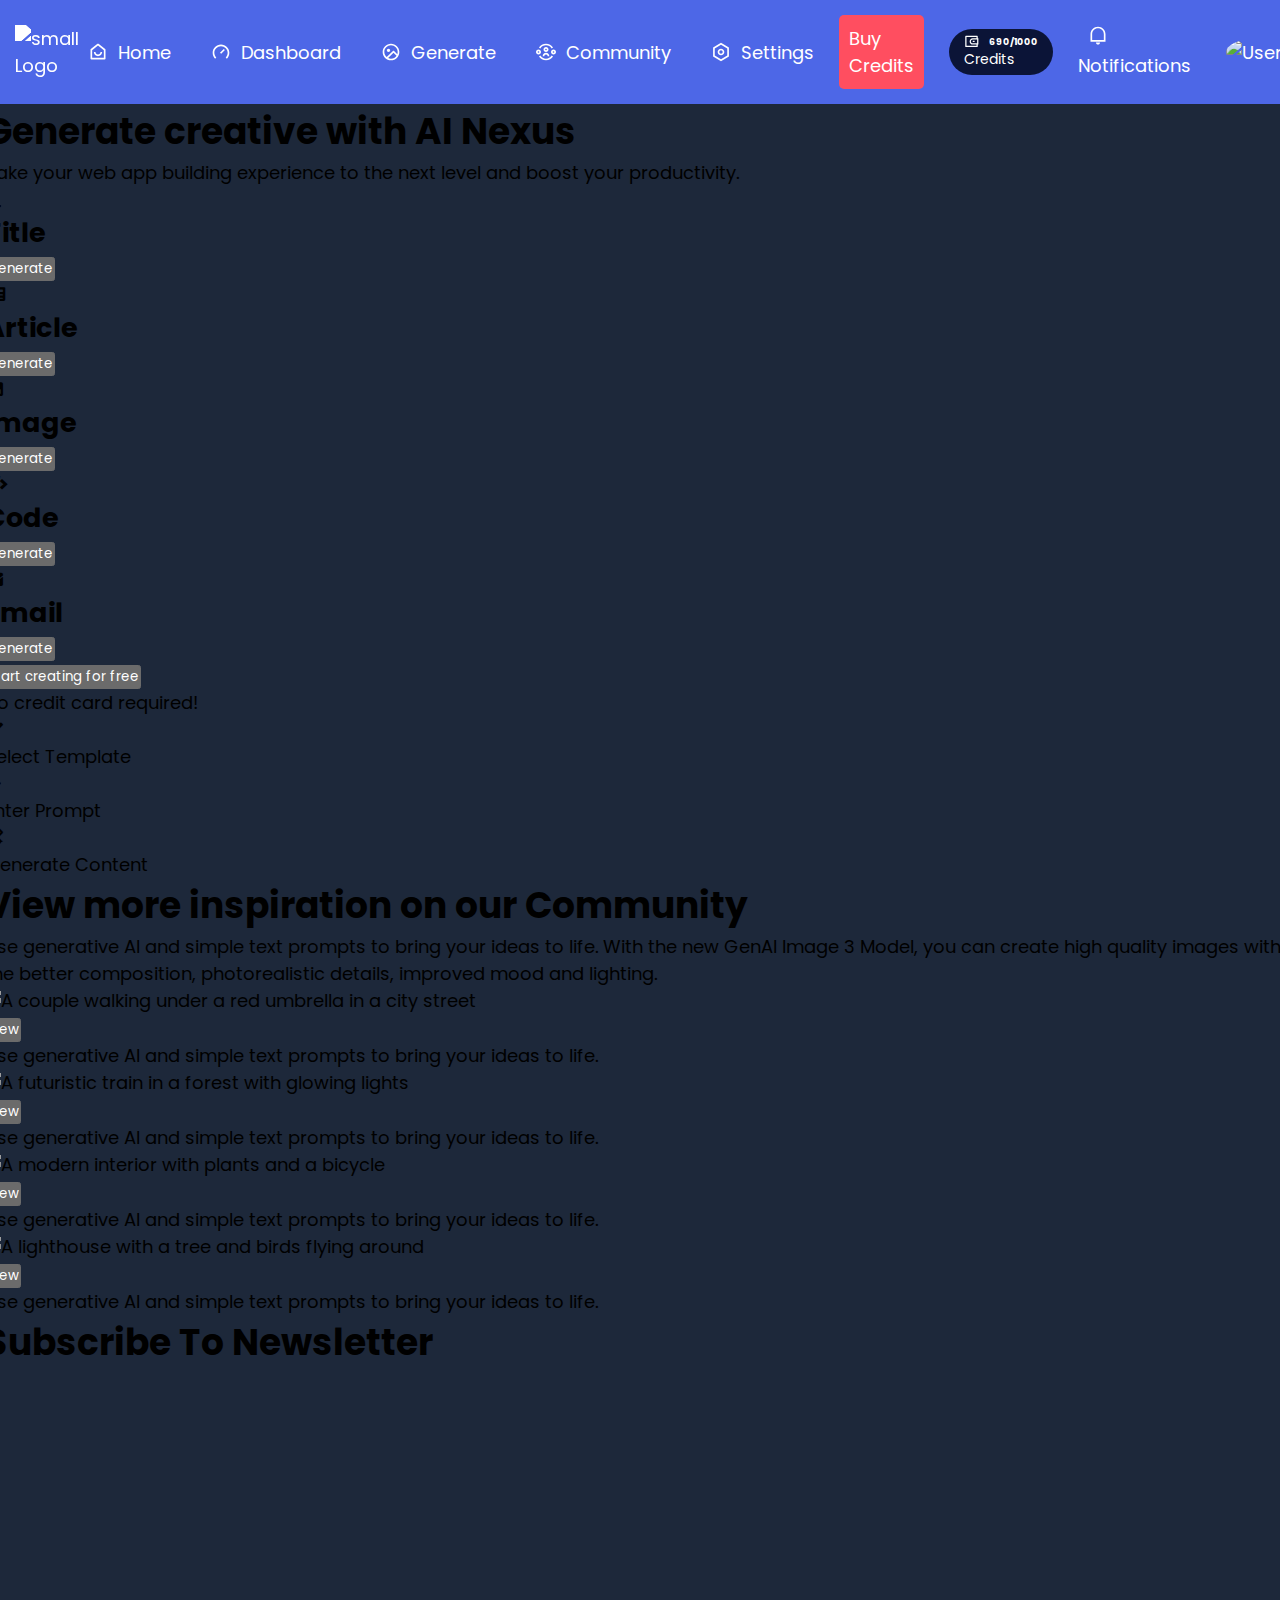
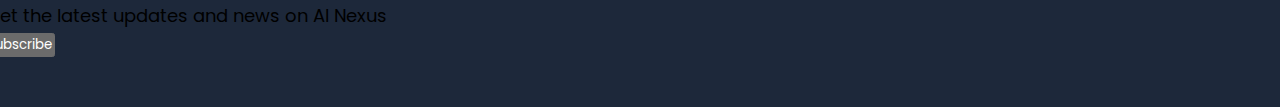
==== index.html @ 4db9de32 "Initial commit" ====
<!DOCTYPE html>
<html lang="en">

<head>
    <meta charset="UTF-8">
    <meta name="viewport" content="width=device-width, initial-scale=1.0">
    <title>AI Nexus</title>
    <link rel="stylesheet" href="navbar/navbar.css">
    <link rel="stylesheet" href="home.css">

    <script src="https://cdn.tailwindcss.com"></script>
    <link rel="stylesheet" href="https://cdnjs.cloudflare.com/ajax/libs/font-awesome/5.15.3/css/all.min.css">

</head>

<body class="text-white">
    <div id="main">
        <div id="navbar"></div>

        <div class="text-center py-16">
            <h1
                class="text-5xl font-bold text-transparent bg-clip-text bg-gradient-to-r from-pink-500 via-purple-500 to-blue-500">
                Generate creative with AI Nexus</h1>
            <p class="mt-4 text-lg">Take your web app building experience to the next level and boost your productivity.
            </p>
        </div>
        <div class="flex justify-center space-x-4 px-4">
            <div class="bg-purple-700 rounded-lg p-6 text-center w-40 card">
                <div class="bg-purple-900 rounded-full w-12 h-12 mx-auto flex items-center justify-center mb-4">
                    <i class="fas fa-font text-2xl"></i>
                </div>
                <h2 class="text-xl font-semibold">Title</h2>
                <button class="mt-4 bg-purple-900 text-white py-2 px-4 rounded">Generate</button>
            </div>
            <div class="bg-yellow-500 rounded-lg p-6 text-center w-40 card">
                <div class="bg-yellow-700 rounded-full w-12 h-12 mx-auto flex items-center justify-center mb-4">
                    <i class="fas fa-newspaper text-2xl"></i>
                </div>
                <h2 class="text-xl font-semibold">Article</h2>
                <button class="mt-4 bg-yellow-700 text-white py-2 px-4 rounded">Generate</button>
            </div>
            <div class="bg-green-500 rounded-lg p-6 text-center w-40 card">
                <div class="bg-green-700 rounded-full w-12 h-12 mx-auto flex items-center justify-center mb-4">
                    <i class="fas fa-image text-2xl"></i>
                </div>
                <h2 class="text-xl font-semibold">Image</h2>
                <button class="mt-4 bg-green-700 text-white py-2 px-4 rounded">Generate</button>
            </div>
            <div class="bg-blue-500 rounded-lg p-6 text-center w-40 card">
                <div class="bg-blue-700 rounded-full w-12 h-12 mx-auto flex items-center justify-center mb-4">
                    <i class="fas fa-code text-2xl"></i>
                </div>
                <h2 class="text-xl font-semibold">Code</h2>
                <button class="mt-4 bg-blue-700 text-white py-2 px-4 rounded">Generate</button>
            </div>
            <div class="bg-pink-500 rounded-lg p-6 text-center w-40 card">
                <div class="bg-pink-700 rounded-full w-12 h-12 mx-auto flex items-center justify-center mb-4">
                    <i class="fas fa-envelope text-2xl"></i>
                </div>
                <h2 class="text-xl font-semibold">Email</h2>
                <button class="mt-4 bg-pink-700 text-white py-2 px-4 rounded">Generate</button>
            </div>
        </div>
        <div class="text-center mt-16">
            <button class="bg-blue-500 text-white py-3 px-6 rounded-full text-lg">Start creating for free</button>
            <p class="mt-2 text-sm text-gray-400">No credit card required!</p>
        </div>
        <div class="flex justify-center space-x-4 mt-8 px-4">
            <div class="flex items-center space-x-2">
                <div class="bg-blue-700 rounded-full w-8 h-8 flex items-center justify-center">
                    <i class="fas fa-check text-white"></i>
                </div>
                <p>Select Template</p>
            </div>
            <div class="flex items-center space-x-2">
                <div class="bg-blue-700 rounded-full w-8 h-8 flex items-center justify-center">
                    <i class="fas fa-arrow-right text-white"></i>
                </div>
                <p>Enter Prompt</p>
            </div>
            <div class="flex items-center space-x-2">
                <div class="bg-blue-700 rounded-full w-8 h-8 flex items-center justify-center">
                    <i class="fas fa-magic text-white"></i>
                </div>
                <p>Generate Content</p>
            </div>
        </div>

        <div class="text-center py-12 mt-16">
            <h1 class="text-4xl font-bold text-[#d63384]">
                View more inspiration on our Community
            </h1>
            <p class="mt-4 text-lg text-gray-300 px-32 pt-16">
                Use generative AI and simple text prompts to bring your ideas to life. With the new GenAI Image 3 Model,
                you can create high quality images with the better composition, photorealistic details, improved mood
                and lighting.
            </p>
        </div>
        <div class="flex flex-wrap justify-center gap-8 px-4">
            <div class="rounded-lg overflow-hidden shadow-lg w-64">
                <img alt="A couple walking under a red umbrella in a city street"
                    class="w-full h-48 object-cover rounded-t-full"
                    src="https://bootstrapget.com/demos/genai-generative-ai-template/design-dark/assets/images/thumbs/12.jpg" />
                <div class="p-4 bg-[#1a1c4b]">
                    <button
                        class="bg-[#1a1c4b] text-white font-bold py-2 px-4 rounded-full mb-2 hover:bg-[#343897] transition-all">
                        View
                    </button>
                    <p class="text-sm text-gray-300">
                        Use generative AI and simple text prompts to bring your ideas to life.
                    </p>
                </div>
            </div>
            <div class="rounded-lg overflow-hidden shadow-lg w-64">
                <img alt="A futuristic train in a forest with glowing lights"
                    class="w-full h-48 object-cover rounded-t-full"
                    src="https://bootstrapget.com/demos/genai-generative-ai-template/design-dark/assets/images/thumbs/13.jpg" />
                <div class="p-4 bg-[#1a1c4b]">
                    <button
                        class="bg-[#1a1c4b] text-white font-bold py-2 px-4 rounded-full mb-2 hover:bg-[#343897] transition-all">
                        View
                    </button>
                    <p class="text-sm text-gray-300">
                        Use generative AI and simple text prompts to bring your ideas to life.
                    </p>
                </div>
            </div>
            <div class="rounded-lg overflow-hidden shadow-lg w-64">
                <img alt="A modern interior with plants and a bicycle" class="w-full h-48 object-cover rounded-t-full"
                    src="https://bootstrapget.com/demos/genai-generative-ai-template/design-dark/assets/images/thumbs/10.jpg" />
                <div class="p-4 bg-[#1a1c4b]">
                    <button
                        class="bg-[#1a1c4b] text-white font-bold py-2 px-4 rounded-full mb-2 hover:bg-[#343897] transition-all">
                        View
                    </button>
                    <p class="text-sm text-gray-300">
                        Use generative AI and simple text prompts to bring your ideas to life.
                    </p>
                </div>
            </div>
            <div class="rounded-lg overflow-hidden shadow-lg w-64">
                <img alt="A lighthouse with a tree and birds flying around"
                    class="w-full h-48 object-cover rounded-t-full"
                    src="https://bootstrapget.com/demos/genai-generative-ai-template/design-dark/assets/images/thumbs/8.jpg" />
                <div class="p-4 bg-[#1a1c4b]">
                    <button
                        class="bg-[#1a1c4b] text-white font-bold py-2 px-4 rounded-full mb-2 hover:bg-[#343897] transition-all">
                        View
                    </button>
                    <p class="text-sm text-gray-300">
                        Use generative AI and simple text prompts to bring your ideas to life.
                    </p>
                </div>
            </div>
        </div>

        <div class="text-center py-16">
            <h1 class="text-5xl font-bold text-transparent bg-clip-text bg-gradient-to-r from-red-500 to-yellow-500">
                Subscribe To Newsletter
            </h1>

            <div class="scroller" data-direction="right" data-speed="slow">
                <div class="scroller__inner">
                    <img src="https://img.freepik.com/premium-photo/random-image_590832-9664.jpg" alt="" />
                    <img src="https://img.freepik.com/premium-photo/random-ai-image_590832-10775.jpg" alt="" />
                    <img src="https://img.freepik.com/premium-photo/random-ai-image_590832-10776.jpg" alt="" />
                    <img src="https://img.freepik.com/premium-photo/random-ai-image_590832-10777.jpg" alt="" />
                    <img src="https://img.freepik.com/premium-photo/random-ai-image_590832-10778.jpg" alt="" />
                    <img src="https://img.freepik.com/premium-photo/random-ai-image_590832-1077.jpg" alt="" />
                </div>
            </div>
            <p class="mt-4 text-lg">Get the latest updates and news on AI Nexus</p>
            <button class="bg-red-500 text-white py-3 px-6 rounded-full text-lg mt-10">Subscribe</button>
        </div>
    </div>


    <!-- Memory Update Script -->
    <script src="home.js"></script>
    <script>
        fetch('navbar/navbar.html')
            .then(response => response.text())
            .then(data => {
                document.getElementById('navbar').innerHTML = data;
            })
            .catch(error => console.error('Error loading navbar:', error));
    </script>
</body>

</html>
---- navbar/navbar.css ----
@import url('https://fonts.googleapis.com/css2?family=Poppins:ital,wght@0,100;0,200;0,300;0,400;0,500;0,600;0,700;0,800;0,900;1,100;1,200;1,300;1,400;1,500;1,600;1,700;1,800;1,900&display=swap');

/* General Reset */
* {
    margin: 0;
    padding: 0;
    box-sizing: border-box;
    font-family: 'Poppins', Arial, sans-serif;
}

.app-brand img {
    height: 30px;
    width: auto;
    filter: brightness(0) invert(1);
}

/* Navbar Styling */
nav {
    display: flex;
    justify-content: space-between;
    align-items: center;
    background-color: #4d67e7;
    padding: 15px 20px;
}

/* Brand Logo */
nav img {
    height: 5vh;
    width: auto;
}

/* General Navbar Styles */
nav * {
    color: white;
}

nav a {
    text-decoration: none;
    padding: 5px 10px;
    transition: all 0.3s ease;
    border-radius: 25px;
}

nav > div {
    display: flex;
    align-items: center;
    width: 100%;
    justify-content: space-between;
}

/* Navigation Links */
nav ul {
    display: flex;
    list-style: none;
}

nav li {
    position: relative;
    display: flex;
    align-items: center;
    padding: 5px 15px;
    border-radius: 25px;
    cursor: pointer;
}

/* Hover Effects */
nav li:hover {
    background-color: rgb(60, 80, 181);
}

/* Dropdown Menus */
nav ul li ul {
    display: none;
    position: absolute;
    top: 100%;
    left: 0;
    background-color: rgb(17, 28, 68);
    list-style: none;
    min-width: 200px;
    border-radius: 5px;
    flex-direction: column;
    z-index: 100;
}

nav ul li:hover > ul {
    display: flex;
    flex-direction: column;
}

nav ul li ul li {
    font-size: 14px;
    width: 100%;
    padding: 0px;
    border-radius: 0px;
}

nav ul li ul li a {
    display: flex;
    width: 100%;
}

nav ul li ul li:hover{
    background-color: rgb(30, 44, 95) !important;
}

nav svg{
    height: 20px;
    color: white;
}

.credits{
    font-size: 14px;
    background: rgb(11, 20, 55);
    padding: 5px 15px;
    border-radius: 25px;
}

#creds{
    display: flex;
    align-items: center;
    gap: 10px;
}

#creds svg{
    height: 15px;
}

.credits-li:hover{
    background-color: rgb(11, 20, 55);
}

.buy{
    background-color: rgb(255, 78, 96);
}

.buy:hover{
    background-color: rgb(205, 59, 74) !important;
}

/* Header Actions */
.header-actions {
    display: flex;
    align-items: center;
    gap: 15px;
}

.header-actions a {
    padding: 10px;
    border-radius: 5px;
}

.header-actions li:hover {
    background-color: rgb(69, 92, 206);
}

/* Notifications & User Dropdown */
.dropdown {
    position: relative;
    cursor: pointer;
}

.dropdown-menu {
    display: none;
    position: absolute;
    top: 100%;
    right: 0;
    background-color: rgb(11, 20, 55);
    color: white;
    padding: 10px;
    min-width: 200px;
    border-radius: 5px;
    z-index: 100;
}

.dropdown:hover .dropdown-menu {
    display: block;
}

/* User Profile Image */
.dropdown img {
    height: 40px;
    width: 40px;
    border-radius: 50%;
}

.log:hover{
    background-color: rgba(69, 92, 206, 0) !important;
}
---- home.css ----
@import url('https://fonts.googleapis.com/css2?family=Poppins:wght@100;200;300;400;500;600;700;800;900&display=swap');

* {
  margin: 0;
  padding: 0;
  box-sizing: border-box;
  font-family: 'Poppins', Arial, sans-serif;
}

body {
  background-color: #1d283a;
  display: grid;
  min-block-size: 100vh;
  place-content: center;
  font-size: 1.125rem;
  color-scheme: dark;
}

#main {
  min-height: 110vh;
  margin-bottom: 50px;
}

.card {
  cursor: pointer;
  transition: transform 0.3s ease;
}

.card:hover {
  transform: scale(1.05);
}

.scroller {
  position: relative;
  left: 32vw;
  max-width: 600px;
}

.scroller__inner {
  padding: 1rem 0;
  display: flex;
  flex-wrap: wrap;
  gap: 1rem;
}

.scroller__inner img{
    height: 200px;
    width: auto;
}

.scroller[data-animated="true"] {
  overflow: hidden;
  -webkit-mask: linear-gradient(90deg, transparent, white 20%, white 80%, transparent);
  mask: linear-gradient(90deg, transparent, white 20%, white 80%, transparent);
}

.scroller[data-animated="true"] .scroller__inner {
  width: max-content;
  flex-wrap: nowrap;
  animation: scroll 20s forwards linear infinite;
}

@keyframes scroll {
  to {
    transform: translate(calc(-50% - 0.5rem));
  }
}

.tag-list {
  margin: 0;
  padding: 0;
  list-style: none;
}

.tag-list li {
  padding: 1rem;
  background: rgb(52, 66, 86);
  border-radius: 0.5rem;
  box-shadow: 0 0.5rem 1rem -0.25rem rgb(15, 21, 31);
}
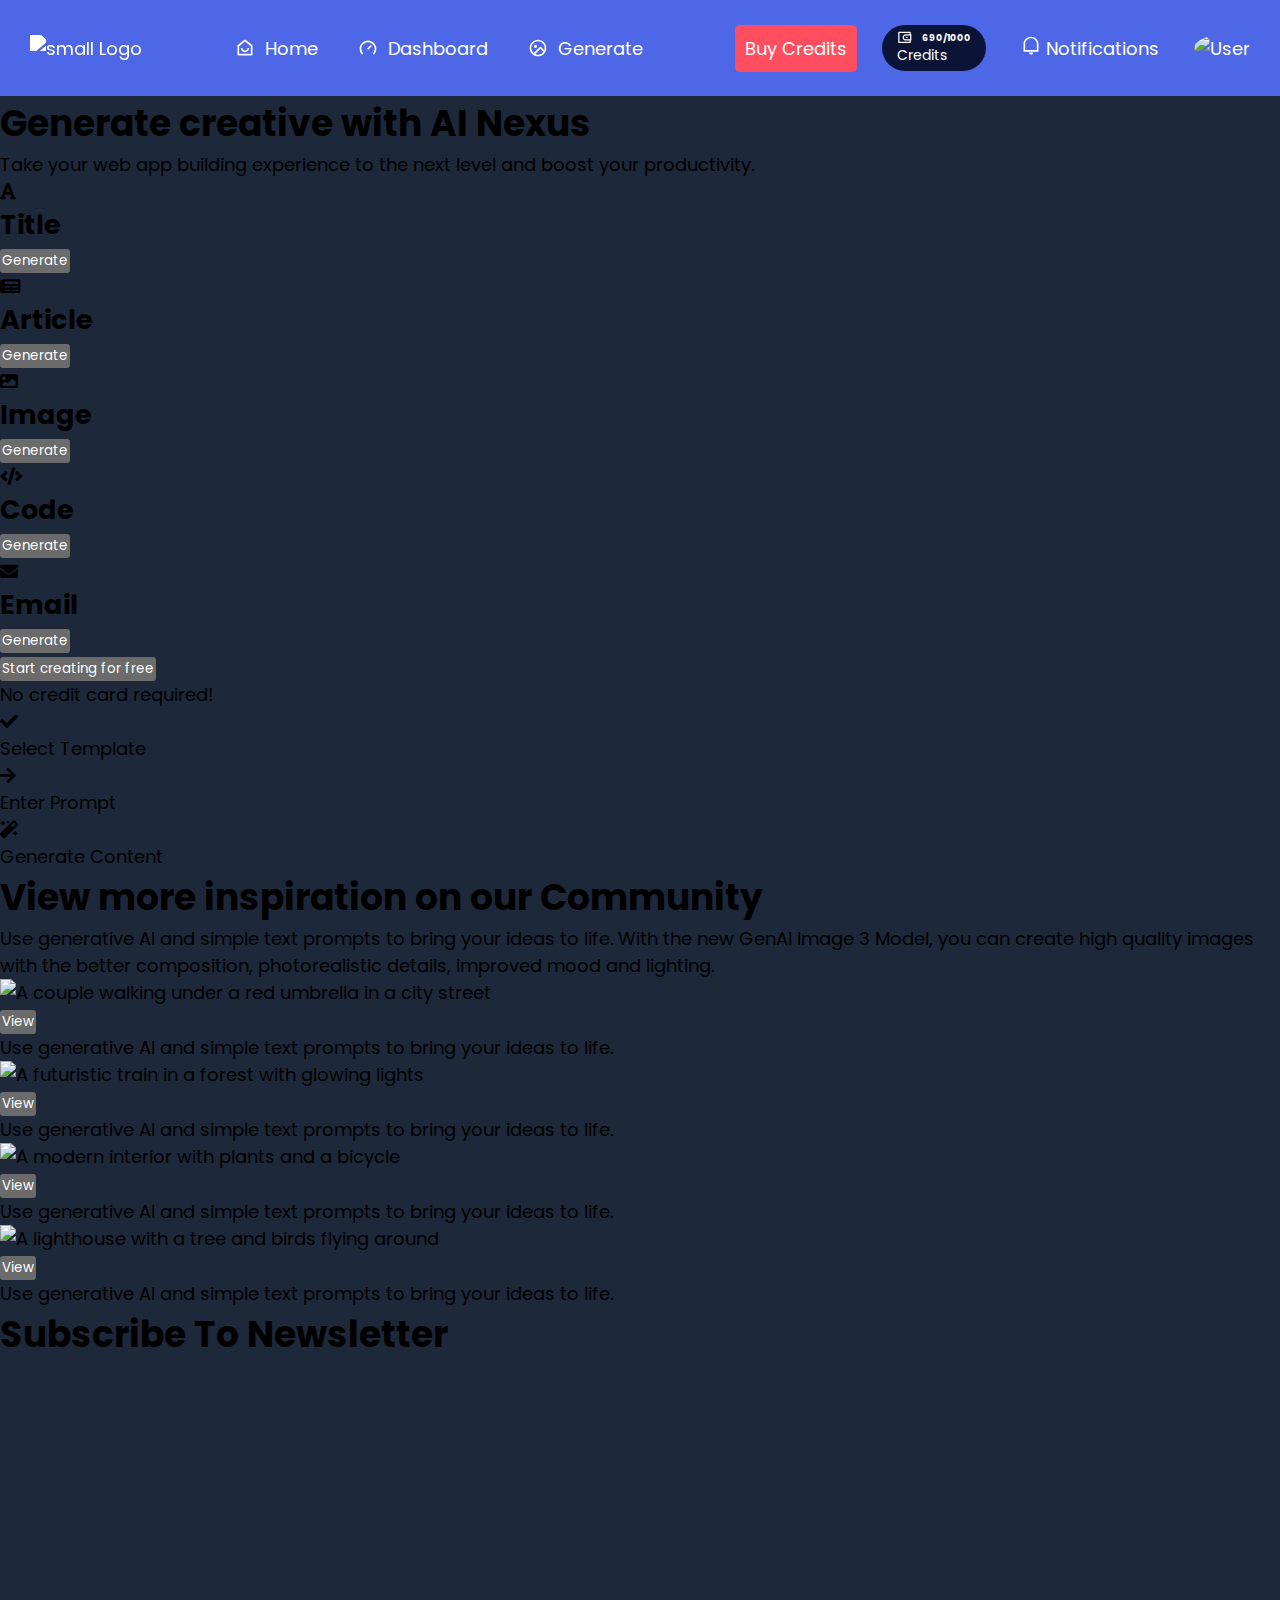
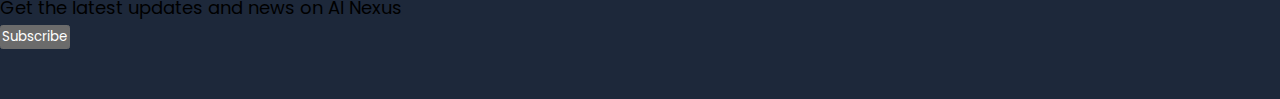
==== commit a9fd0028: "Required final changes" ====
--- a/index.html
+++ b/index.html
@@ -175,7 +175,7 @@
     </div>
 
 
-    <!-- Memory Update Script -->
+
     <script src="home.js"></script>
     <script>
         fetch('navbar/navbar.html')
--- a/navbar/navbar.css
+++ b/navbar/navbar.css
@@ -1,6 +1,5 @@
 @import url('https://fonts.googleapis.com/css2?family=Poppins:ital,wght@0,100;0,200;0,300;0,400;0,500;0,600;0,700;0,800;0,900;1,100;1,200;1,300;1,400;1,500;1,600;1,700;1,800;1,900&display=swap');
 
-/* General Reset */
 * {
     margin: 0;
     padding: 0;
@@ -14,7 +13,6 @@
     filter: brightness(0) invert(1);
 }
 
-/* Navbar Styling */
 nav {
     display: flex;
     justify-content: space-between;
@@ -23,13 +21,11 @@
     padding: 15px 20px;
 }
 
-/* Brand Logo */
 nav img {
     height: 5vh;
     width: auto;
 }
 
-/* General Navbar Styles */
 nav * {
     color: white;
 }
@@ -41,14 +37,13 @@
     border-radius: 25px;
 }
 
-nav > div {
+nav>div {
     display: flex;
     align-items: center;
     width: 100%;
     justify-content: space-between;
 }
 
-/* Navigation Links */
 nav ul {
     display: flex;
     list-style: none;
@@ -63,12 +58,10 @@
     cursor: pointer;
 }
 
-/* Hover Effects */
 nav li:hover {
     background-color: rgb(60, 80, 181);
 }
 
-/* Dropdown Menus */
 nav ul li ul {
     display: none;
     position: absolute;
@@ -82,7 +75,7 @@
     z-index: 100;
 }
 
-nav ul li:hover > ul {
+nav ul li:hover>ul {
     display: flex;
     flex-direction: column;
 }
@@ -99,45 +92,44 @@
     width: 100%;
 }
 
-nav ul li ul li:hover{
+nav ul li ul li:hover {
     background-color: rgb(30, 44, 95) !important;
 }
 
-nav svg{
+nav svg {
     height: 20px;
     color: white;
 }
 
-.credits{
+.credits {
     font-size: 14px;
     background: rgb(11, 20, 55);
     padding: 5px 15px;
     border-radius: 25px;
 }
 
-#creds{
+#creds {
     display: flex;
     align-items: center;
     gap: 10px;
 }
 
-#creds svg{
+#creds svg {
     height: 15px;
 }
 
-.credits-li:hover{
+.credits-li:hover {
     background-color: rgb(11, 20, 55);
 }
 
-.buy{
+.buy {
     background-color: rgb(255, 78, 96);
 }
 
-.buy:hover{
+.buy:hover {
     background-color: rgb(205, 59, 74) !important;
 }
 
-/* Header Actions */
 .header-actions {
     display: flex;
     align-items: center;
@@ -153,7 +145,6 @@
     background-color: rgb(69, 92, 206);
 }
 
-/* Notifications & User Dropdown */
 .dropdown {
     position: relative;
     cursor: pointer;
@@ -176,13 +167,81 @@
     display: block;
 }
 
-/* User Profile Image */
 .dropdown img {
     height: 40px;
     width: 40px;
     border-radius: 50%;
 }
 
-.log:hover{
+.log:hover {
     background-color: rgba(69, 92, 206, 0) !important;
 }
+
+.dropdown-menu {
+    display: none;
+    position: absolute;
+    top: 120%;
+    right: 0;
+    background: #0b1437;
+    border: 1px solid #1f2b5a;
+    border-radius: 12px;
+    box-shadow: 0 8px 24px rgba(0, 0, 0, 0.3);
+    min-width: 320px;
+    padding: 12px 0;
+    opacity: 0;
+    transform: translateY(-10px);
+    transition: all 0.3s cubic-bezier(0.4, 0, 0.2, 1);
+    z-index: 1000;
+}
+
+.dropdown:hover .dropdown-menu {
+    display: block;
+    opacity: 1;
+    transform: translateY(0);
+}
+
+.dropdown-menu>div {
+    display: flex;
+    flex-direction: column;
+    gap: 8px;
+}
+
+.dropdown-menu>div>div {
+    display: flex;
+    align-items: flex-start;
+    padding: 12px 16px;
+    border-radius: 8px;
+    transition: background 0.2s ease;
+    position: relative;
+}
+
+.dropdown-menu>div>div:hover {
+    background: rgba(69, 92, 206, 0.15);
+}
+
+.dropdown-menu img {
+    width: 40px;
+    height: 40px;
+    border-radius: 50%;
+    margin-right: 12px;
+    border: 2px solid #3b4a9e;
+}
+
+.dropdown-menu h6 {
+    font-size: 14px;
+    font-weight: 600;
+    color: #fff;
+    margin-bottom: 4px;
+}
+
+.dropdown-menu p {
+    font-size: 13px;
+    color: #a2b0e0;
+    line-height: 1.4;
+}
+
+.dropdown-menu p:last-child {
+    font-size: 12px;
+    color: #6875b9;
+    margin-top: 4px;
+}--- a/home.css
+++ b/home.css
@@ -43,9 +43,9 @@
   gap: 1rem;
 }
 
-.scroller__inner img{
-    height: 200px;
-    width: auto;
+.scroller__inner img {
+  height: 200px;
+  width: auto;
 }
 
 .scroller[data-animated="true"] {
@@ -77,4 +77,4 @@
   background: rgb(52, 66, 86);
   border-radius: 0.5rem;
   box-shadow: 0 0.5rem 1rem -0.25rem rgb(15, 21, 31);
-}
+}